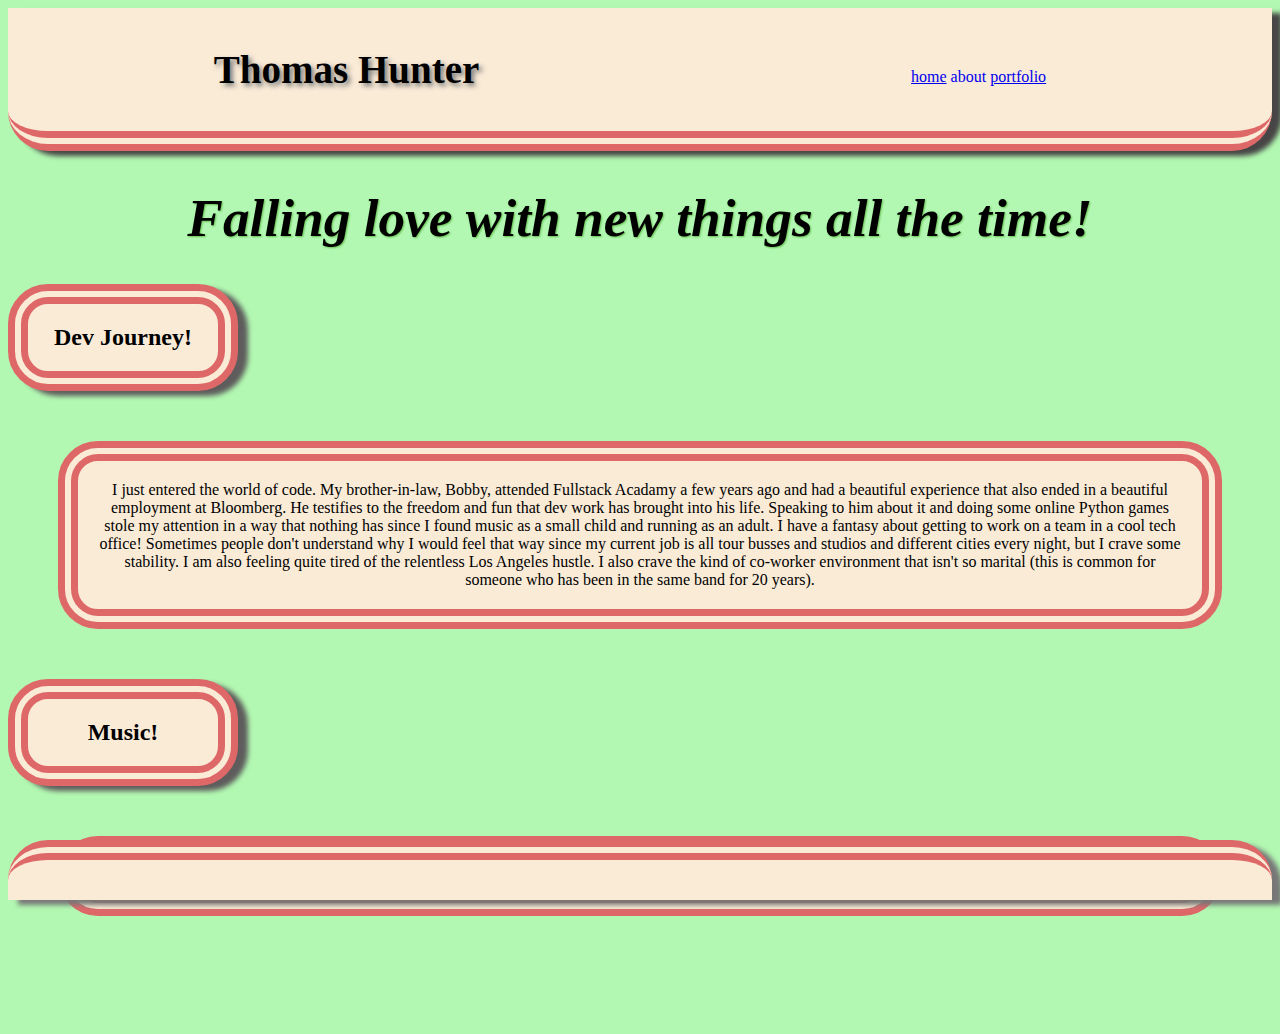
==== about.html @ 3a6aa993 "I added style and content to the pages for this push." ====
<html>
  <head>
    <title>About Me!</title>
    <link rel="stylesheet" href="./styles.css">
  </head>
  <body>
    <nav>
      <div id="name">
        <h3>Thomas Hunter</h3>
      </div>
      <div class="links">
        <a href="./index.html">home</a>
        <a class="inactive" href="./about.html">about</a>
        <a href="./portfolio.html">portfolio</a>
      </div>
    </nav>
    <main class="secondary-page">
      <section class="title">
        <h1>Falling love with new things all the time!</h1>
     </section>
     <h2>Dev Journey!</h2>
     <p>
      I just entered the world of code. My brother-in-law, Bobby, attended Fullstack Acadamy a few years ago and had a beautiful experience that also ended in a beautiful employment at Bloomberg. He testifies to the freedom and fun that dev work has brought into his life. Speaking to him about it and doing some online Python games stole my attention in a way that nothing has since I found music as a small child and running as an adult. I have a fantasy about getting to work on a team in a cool tech office! Sometimes people don't understand why I would feel that way since my current job is all tour busses and studios and different cities every night, but I crave some stability. I am also feeling quite tired of the relentless Los Angeles hustle. I also crave the kind of co-worker environment that isn't so marital (this is common for someone who has been in the same band for 20 years).
     </p>
     <h2>Music!</h2>
     <p>
      
     </p>

    </main>
    <footer></footer>
  </body>
</html>
---- styles.css ----
body {
  background-color: rgb(178, 248, 178);
}
#name {
  text-shadow: 3px 3px 5px rgb(123, 123, 123);
}
img {
  box-shadow: 10px 5px 5px rgb(71, 69, 69);
  height: 250px;
  border-radius: 30px;
  transition: height 3s, border-radius 5s;
}
img:hover {
  height: 300px;
  border-radius: 400px;
}

.image-container {
  display: flex;
  justify-content: space-evenly;
 
}
.title {
  text-shadow: 1px 1px 2px rgb(105, 193, 83);
  font-size: 20pt;
  text-align: center;
  font-style: oblique;
  transition: color 2s;
}
.title:hover{
  color:rgb(222, 104, 104);
}
nav {
  background-color: antiquewhite;
  border-bottom: 20px double rgb(222, 104, 104);
  border-bottom-left-radius: 40px;
  border-bottom-right-radius: 40px;
  display: flex;
  justify-content: space-around;
  box-shadow: 10px 5px 5px rgb(71, 69, 69);
}
#name{
  font-size: 25pt;
  font-style: bold;
}
h2 {
  width: 150px;
  background-color: antiquewhite;
  text-align: center;
  margin-top: 20px;
  border: 20px double rgb(222, 104, 104);
  border-radius: 40px;
  padding: 20px;
  box-shadow: 10px 5px 5px rgb(94, 92, 92);

}
p {
  background-color: antiquewhite;
  text-align: center;
  margin: 50px;
  border: 20px double rgb(222, 104, 104);
  border-radius: 40px;
  padding: 20px;
}
.inactive {
  text-decoration: none;
  pointer-events: none;

}
.links {
  padding: 20px;
  text-align: right;
  margin-top: 40px;
}

footer {
  box-shadow: 10px 5px 5px rgb(119, 119, 119);
  position: sticky;
  bottom: 0;
  width: 100%;
  height: 2.5rem;
  background-color: antiquewhite;
  border-top: 20px double rgb(222, 104, 104);
  border-top-left-radius: 40px;
  border-top-right-radius: 40px;
}
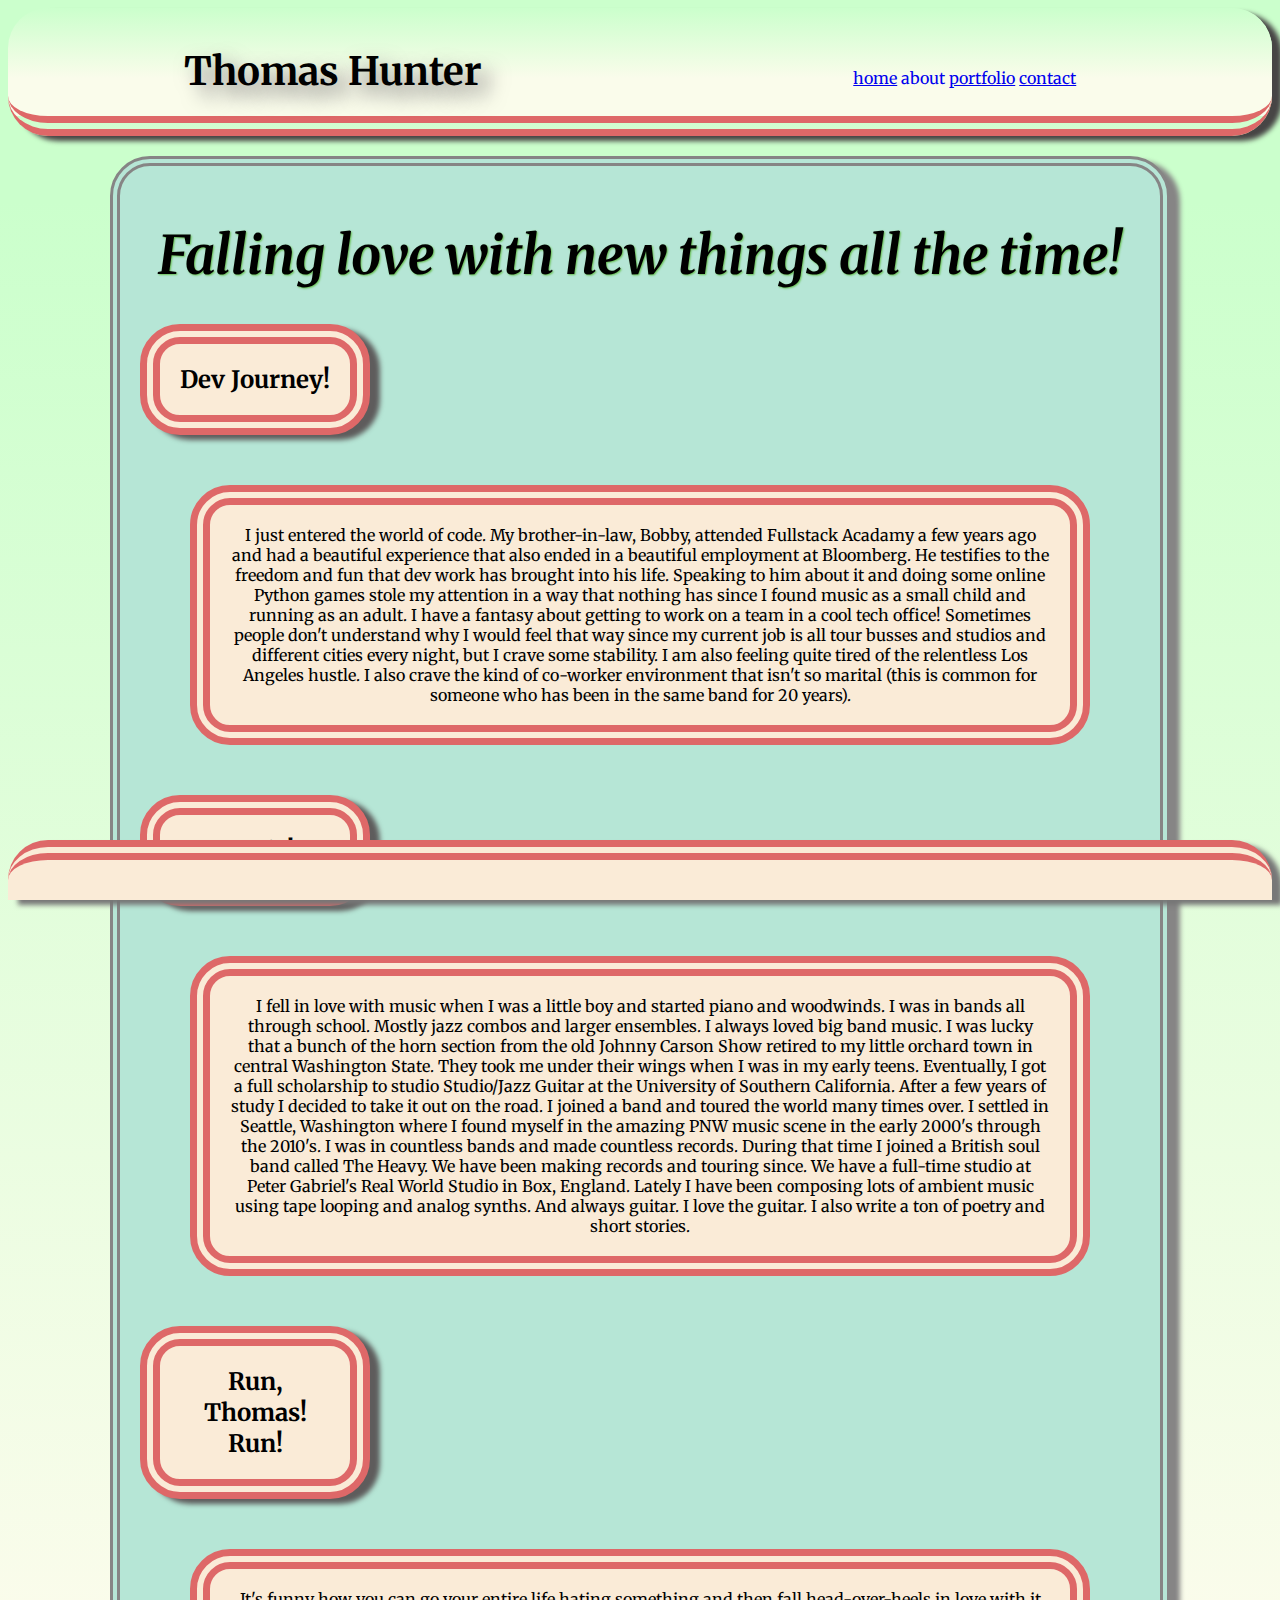
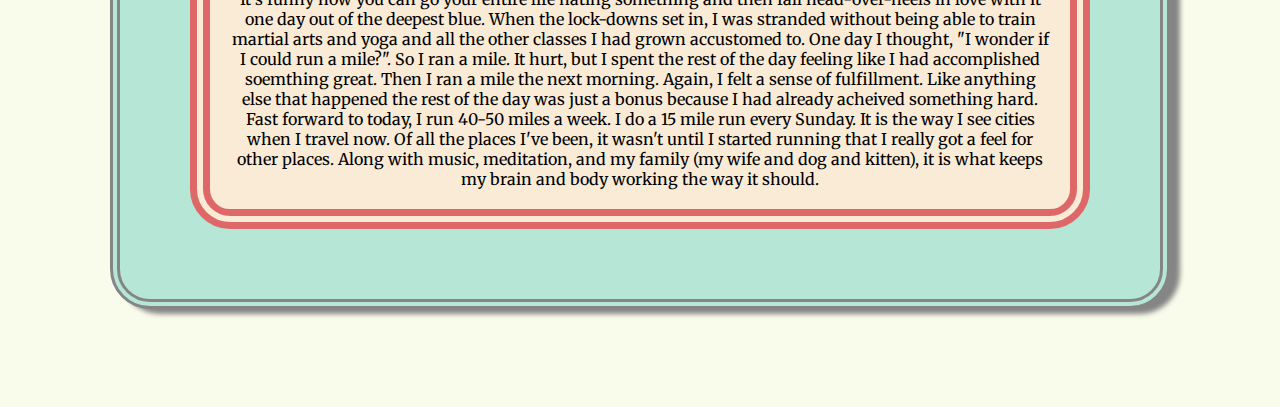
==== commit 4c3bbd82: "used gradient color on body. created contact and success page. changed how I was using flex. changed" ====
--- a/about.html
+++ b/about.html
@@ -2,6 +2,9 @@
   <head>
     <title>About Me!</title>
     <link rel="stylesheet" href="./styles.css">
+    <link rel="preconnect" href="https://fonts.googleapis.com">
+    <link rel="preconnect" href="https://fonts.gstatic.com" crossorigin>
+    <link href="https://fonts.googleapis.com/css2?family=Merriweather:ital,wght@0,300;0,400;0,700;0,900;1,300;1,400;1,700;1,900&display=swap" rel="stylesheet">
   </head>
   <body>
     <nav>
@@ -12,6 +15,7 @@
         <a href="./index.html">home</a>
         <a class="inactive" href="./about.html">about</a>
         <a href="./portfolio.html">portfolio</a>
+        <a href="./contact.html">contact</a>
       </div>
     </nav>
     <main class="secondary-page">
@@ -24,10 +28,13 @@
      </p>
      <h2>Music!</h2>
      <p>
-      
+      I fell in love with music when I was a little boy and started piano and woodwinds. I was in bands all through school. Mostly jazz combos and larger ensembles. I always loved big band music. I was lucky that a bunch of the horn section from the old Johnny Carson Show retired to my little orchard town in central Washington State. They took me under their wings when I was in my early teens. Eventually, I got a full scholarship to studio Studio/Jazz Guitar at the University of Southern California. After a few years of study I decided to take it out on the road. I joined a band and toured the world many times over. I settled in Seattle, Washington where I found myself in the amazing PNW music scene in the early 2000's through the 2010's. I was in countless bands and made countless records. During that time I joined a British soul band called The Heavy. We have been making records and touring since. We have a full-time studio at Peter Gabriel's Real World Studio in Box, England. Lately I have been composing lots of ambient music using tape looping and analog synths. And always guitar. I love the guitar. I also write a ton of poetry and short stories.
      </p>
-
-    </main>
+     <h2>Run, Thomas! Run!</h2>
+     <p>
+      It's funny how you can go your entire life hating something and then fall head-over-heels in love with it one day out of the deepest blue. When the lock-downs set in, I was stranded without being able to train martial arts and yoga and all the other classes I had grown accustomed to. One day I thought, "I wonder if I could run a mile?". So I ran a mile. It hurt, but I spent the rest of the day feeling like I had accomplished soemthing great. Then I ran a mile the next morning. Again, I felt a sense of fulfillment. Like anything else that happened the rest of the day was just a bonus because I had already acheived something hard. Fast forward to today, I run 40-50 miles a week. I do a 15 mile run every Sunday. It is the way I see cities when I travel now. Of all the places I've been, it wasn't until I started running that I really got a feel for other places. Along with music, meditation, and my family (my wife and dog and kitten), it is what keeps my brain and body working the way it should.
+    </p>
+ </main>
     <footer></footer>
   </body>
 </html>--- a/styles.css
+++ b/styles.css
@@ -1,24 +1,50 @@
 body {
-  background-color: rgb(178, 248, 178);
+  font-family: "Merriweather", serif;
+  background-image: linear-gradient(
+    rgb(203, 255, 204) 10%,
+    rgb(250, 252, 235) 80%);
 }
 #name {
-  text-shadow: 3px 3px 5px rgb(123, 123, 123);
+  text-shadow: 10px 10px 20px rgb(123, 123, 123);
 }
 img {
   box-shadow: 10px 5px 5px rgb(71, 69, 69);
-  height: 250px;
-  border-radius: 30px;
-  transition: height 3s, border-radius 5s;
+  margin: 27px;
+  height: 15em;
+  border-radius: 20px;
+  transition: height 3s, border-radius 5s, box-shadow 5s;
 }
+
 img:hover {
-  height: 300px;
+  box-shadow: 10px 5px 5px rgb(199, 58, 218);
+  height: 17em;
   border-radius: 400px;
 }
 
+.imgContainer {
+  display: grid;
+  width: 100%;
+  padding: 20px;
+  grid-template-columns: repeat(3, 1fr);
+  
+}
+.normal-img {
+  /* display: inline-block;
+  justify-content: space-between; */
+  box-shadow: 10px 5px 5px rgb(71, 69, 69);
+  margin-left: 10px;
+  margin-right: auto;
+  height: 150px;
+  border-radius: 30px;
+  pointer-events: none;
+}
+
 .image-container {
+  padding: 1in;
   display: flex;
-  justify-content: space-evenly;
- 
+  justify-content: space-between;
+  flex-direction: row;
+  flex-wrap: wrap;
 }
 .title {
   text-shadow: 1px 1px 2px rgb(105, 193, 83);
@@ -31,10 +57,14 @@
   color:rgb(222, 104, 104);
 }
 nav {
-  background-color: antiquewhite;
+  margin: 0;
+  padding: 0;
+  height: 12vh;
+  background-image: linear-gradient(
+  rgb(203, 255, 204) 0%,
+  rgb(250, 252, 235) 65%);
   border-bottom: 20px double rgb(222, 104, 104);
-  border-bottom-left-radius: 40px;
-  border-bottom-right-radius: 40px;
+  border-radius: 40px;
   display: flex;
   justify-content: space-around;
   box-shadow: 10px 5px 5px rgb(71, 69, 69);
@@ -74,6 +104,8 @@
 }
 
 footer {
+  text-align: center;
+  color:bisque;
   box-shadow: 10px 5px 5px rgb(119, 119, 119);
   position: sticky;
   bottom: 0;
@@ -84,4 +116,45 @@
   border-top-left-radius: 40px;
   border-top-right-radius: 40px;
 }
+.secondary-page {
+  box-shadow: 10px 5px 5px rgb(134, 133, 133);
+  display: row;
+  justify-content: space-evenly;
+  padding: 20px;
+  border: 10px double rgb(134, 133, 133);
+  border-radius: 40px;
+  margin-top: 20px;
+  margin-left: auto;
+  margin-right: auto;
+  margin-bottom: 30px;
+  width: 1000px; 
+  background-color: rgb(182, 230, 214);
+}
+.divider {
+  background-color: antiquewhite;
+  text-align: center;
+  height: 5px;
+  margin: 50px;
+  border: 10px double rgb(222, 104, 104);
+  border-radius: 40px;
+  padding: 20px;
+}
+h3 {
+  text-align: center;
+}
 
+#lastImageArea {
+  display: flex;
+  justify-content: center;
+}
+
+#lastImage {
+  height: 50em;
+  transition: all 5s;
+}
+
+.bigForm {
+  height: 25%;
+  width: 50%;
+}
+
